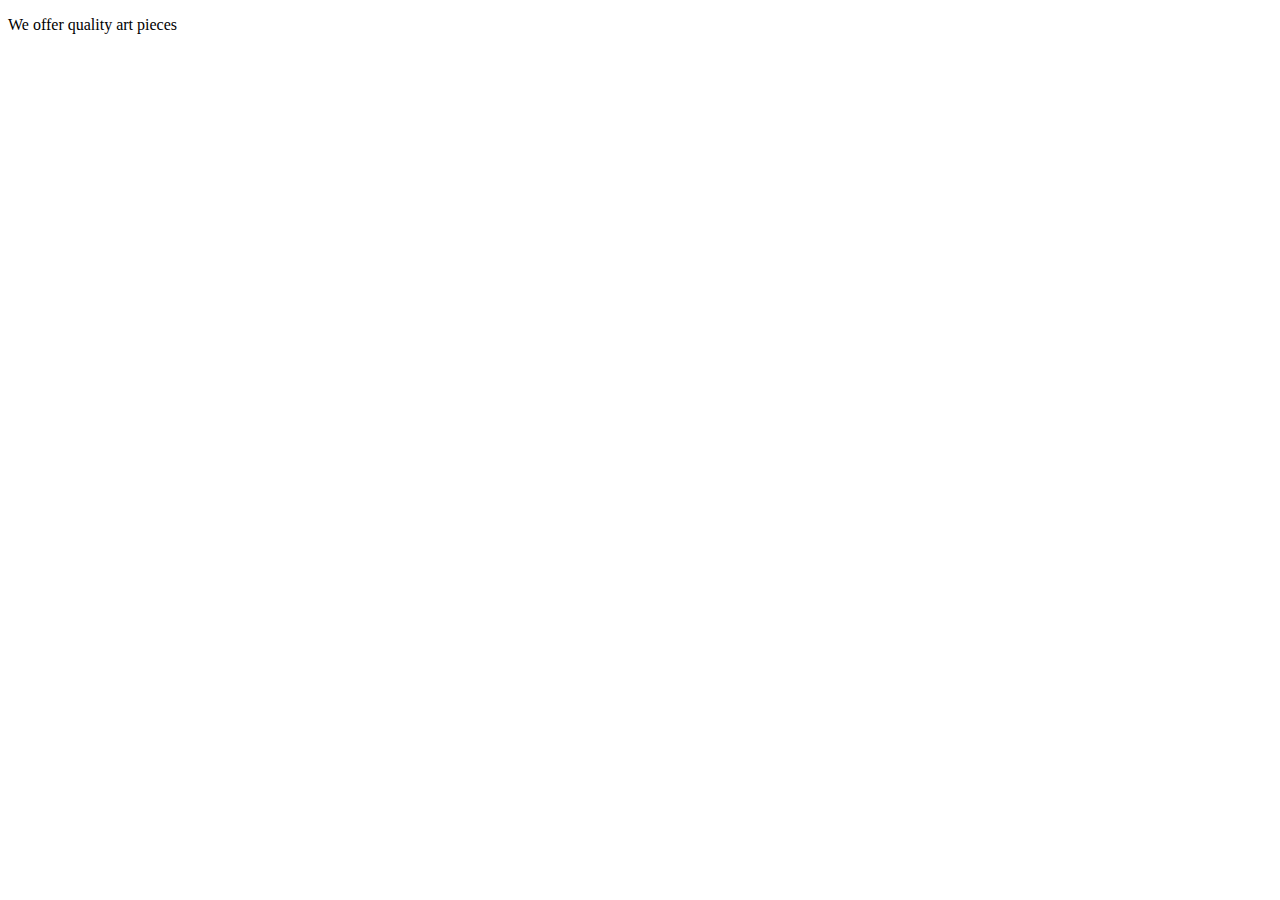
==== about.html @ b9345e6d "Added Collections page" ====
<!DOCTYPE html>
<html lang="en">
<head>
    <meta charset="UTF-8">
    <meta name="viewport" content="width=device-width, initial-scale=1.0">
    <title>About</title>
</head>
<body>
    <P>We offer quality art pieces
    </P>
</body>
</html>
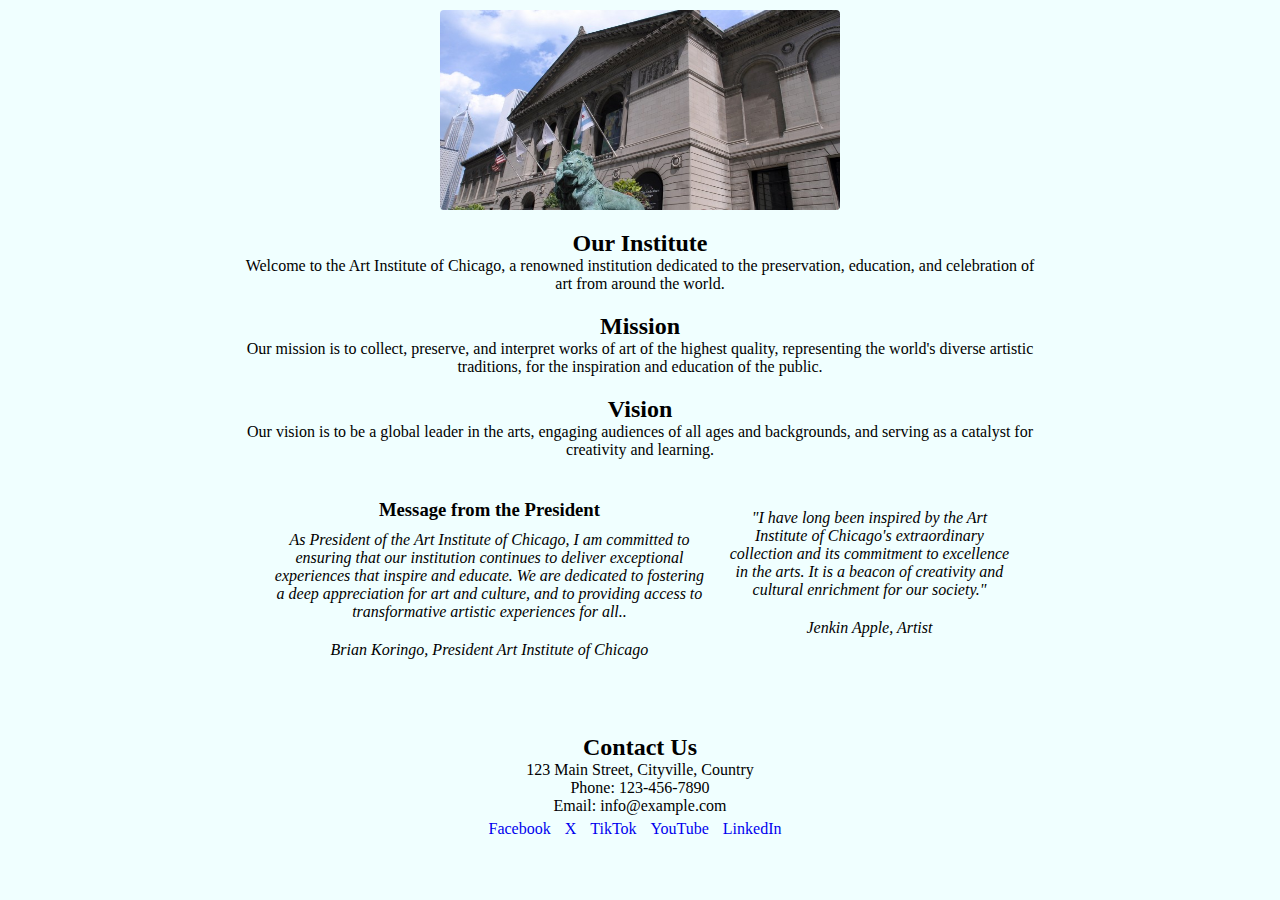
==== commit 97ac4fbe: "Updated Artists page and About Us" ====
--- a/about.html
+++ b/about.html
@@ -4,9 +4,45 @@
     <meta charset="UTF-8">
     <meta name="viewport" content="width=device-width, initial-scale=1.0">
     <title>About</title>
+    <link href="style.css" rel="stylesheet" type="text/css" />
 </head>
 <body>
-    <P>We offer quality art pieces
-    </P>
+        <div class="container">
+            <img src="./images/chicagolandmark.jpg" alt="Main building">
+            <h2>Our Institute</h2>
+            <p>Welcome to the Art Institute of Chicago, a renowned institution dedicated to the preservation, education, and celebration of art from around the world.</p>
+            <h2>Mission</h2>
+            <p>Our mission is to collect, preserve, and interpret works of art of the highest quality, representing the world's diverse artistic traditions, for the inspiration and education of the public.</p>
+            <h2>Vision</h2>
+            <p>Our vision is to be a global leader in the arts, engaging audiences of all ages and backgrounds, and serving as a catalyst for creativity and learning.</p>
+            <div class="message">
+              <div class="quotes">
+                <h3>Message from the President</h3>
+                <p>As President of the Art Institute of Chicago, I am committed to ensuring that our institution continues to deliver exceptional experiences that inspire and educate. We are dedicated to fostering a deep appreciation for art and culture, and to providing access to transformative artistic experiences for all..</p>
+                <p> Brian Koringo, President Art Institute of Chicago</p>
+            </div>
+            <div class="quotes">
+                <p>"I have long been inspired by the Art Institute of Chicago's extraordinary collection and its commitment to excellence in the arts. It is a beacon of creativity and cultural enrichment for our society."
+                </p>
+                <p> Jenkin Apple, Artist </p>
+            </div>  
+            </div>
+            
+            <div class="address">
+                <h2>Contact Us</h2>
+                <p>123 Main Street, Cityville, Country</p>
+                <p>Phone: 123-456-7890</p>
+                <p>Email: info@example.com</p>
+            </div>
+            <div class="social-media">
+                <a href="#">Facebook</a>
+                <a href="#"> X </a>
+                <a href="#"> TikTok</a>
+                <a href="#"> YouTube</a>
+                <a href="#">LinkedIn</a>
+            </div>
+        </div>
+ 
+   
 </body>
 </html>--- a/style.css
+++ b/style.css
@@ -0,0 +1,306 @@
+html {
+  margin:0px;
+  padding:0px;
+}
+body {
+  font-family:'Times New Roman', Times, serif;
+  background-color: azure;
+  margin: 0px;
+  padding:0px;
+}
+.nav {
+  background: url(./images/background.png) no-repeat;
+  background-size: cover;
+  width: 100%;
+  height: auto;
+  margin: 0px;
+  display:block;
+  overflow:hidden;
+}
+.logo {
+  width: 200px;
+  height: 100px;
+  border: none;
+  padding: 0;
+  opacity: 0.8;
+  display:block;
+  margin-left: auto;
+  margin-right: auto;
+}
+#nav-components {
+  display: flex;
+ justify-content: space-between;
+ align-items: center;
+}
+.navbar{
+  display: flex;
+  justify-content: flex-end;
+}
+.navbar ul{
+  margin: 10px;
+}
+.nav ul li {
+  display: inline-block;
+  list-style-type: none;
+  padding: 0px;
+  margin-right: 20px;
+  margin-bottom: 5px;
+  margin-top: auto;
+}
+.nav ul li a{
+  text-decoration: none;
+  color:rgb(28, 226, 216);
+}
+.nav ul li a:hover {
+  color:hsl(177, 78%, 80%);
+}
+
+.search-container {
+  display:flex;
+  align-items: center;
+   input  {
+  background-color: rgb(250, 245, 245);
+  border:none;
+  width:90%;
+  height:20px;
+  margin-right: 5px;
+  margin-left: 5px;
+  }
+ input:hover, input:active {
+  background-color: hsl(0, 0%, 83%);
+  cursor:horizontal-text;
+  border:none;
+}
+  button {
+  background-color: whitesmoke;
+  border:none;
+  box-shadow: #333;
+  padding-left: 5px;
+  width: 80px;
+  height:20px;
+
+}
+ button:hover {
+  background-color: #dcd9d9;
+}
+}
+.main{
+  min-height: 100vh;
+  display: flex;
+  flex-wrap: wrap;
+  justify-content: space-around;
+}
+.art-framework {
+  background-color: rgb(245, 242, 242);
+  width: calc(33.3% - 20px);
+  margin: 5px;
+  margin-bottom: 10px;
+  text-overflow: ellipsis;
+  overflow: hidden;
+  position: relative;
+  border: 1px solid #ccc;
+}
+.art-framework img {
+  width: 100%;
+  height: 75%;
+  object-fit: cover;
+  padding: 10px;
+}
+.art-framework p {
+  margin: 5px 0;
+    position: absolute;
+    bottom: 0;
+    left: 0;
+    right: 0;
+    padding: 10px;
+    background-color: rgba(255, 255, 255, 0.8);
+    overflow: hidden;
+    text-overflow: ellipsis;
+    white-space: nowrap;
+  
+}
+@media screen and (max-width: 768px) {
+  .art-framework {
+    flex: 0 1 calc(45% - 20px);
+  }
+}
+
+@media screen and (max-width: 480px) {
+  .art-framework {
+    flex: 0 1 calc(100% - 20px); /* Full width for smaller screens */
+  }
+}
+footer {
+  padding: 15px;
+  background-color: white;
+  margin-bottom: 0px;
+  text-align: center;
+ }
+
+ footer #button-buytickets {
+    color: #333;
+    font-size: 32px;
+    font-weight:bolder;
+    text-transform: uppercase;
+    line-height: 1.5;
+    letter-spacing: 0.12em;
+    width: 400px;
+    height: 50px;
+    border:none;
+    border-radius: 1em;
+    display: block;
+    margin-left: auto;
+    margin-right: auto;
+    
+  }
+
+  footer #button-buytickets:hover, footer #button-buytickets:active {
+    color:#6e6e6e;
+    box-shadow: 5px 5px 5px #888;
+  }
+footer ul {
+  margin-top: 0px;
+  list-style-type: none;
+}
+.newsletter {
+  display:flex;
+  flex-direction: row;
+  justify-content:flex-start;
+  align-items:center;
+  padding: 0px;
+ }
+ .newsletter button, .newsletter input {
+  flex: 1;
+  margin-right: 10px;
+  width: 30px;
+ }
+  #newsletter-button {
+  background-color:white;
+  text-align: right;
+  border: none;
+ }
+#footnote {
+  margin: 0px;
+  padding: 10px;
+}
+.main-collections{
+  min-height: 100vh;
+  display: block;
+}
+.collections {
+  width: calc(30%-40px);
+  height: 200px;
+  margin: 10px;
+  margin-left: 20px;
+  margin-right: 20px;
+  margin-bottom: 10px;
+  text-overflow: ellipsis;
+  overflow: hidden;
+  position: relative;
+  text-align: center;
+}
+#artist-div img {
+  height:80%;
+}
+.collections img {
+  display: block;
+  width: 100%;
+  height: 75%;
+  object-fit: cover;
+  padding: 10px;
+}
+.collections p {
+  font-size: 32px;
+  font-weight: bolder;
+  line-height: 1.5em;
+  letter-spacing: 0.2em;
+  position: absolute;
+  top: 50%;
+  left: 50%;
+  transform: translate(-50%, -50%);
+  text-transform: uppercase;
+  color: rgb(10, 235, 235);
+  background-color: none;
+  padding: 10px;
+  margin: 0;
+}
+@media screen and (max-width: 768px) {
+  .collections {
+    flex: 0 1 calc(45% - 20px);
+  }
+}
+
+@media screen and (max-width: 480px) {
+  .collections {
+    flex: 0 1 calc(100% - 20px); /* Full width for smaller screens */
+  }
+}
+#artist-name {
+  font-size: 16px;
+  font-weight: none;
+  line-height: 1em;
+  letter-spacing: 0.2em;
+  text-transform: uppercase;
+  color: rgb(10, 235, 235);
+  padding: 0px;
+  margin: 0px;
+  text-align: center; 
+  position: static;
+  top: auto; 
+  left: auto; 
+  transform: none; 
+  background-color: none;
+}
+
+.container {
+  max-width: 800px;
+  margin: 0 auto;
+  padding: 0px;
+  text-align: center;
+}
+.container h3 {
+  margin: 0px;
+  padding: 0px;
+}
+.container h2 {
+  margin-bottom: 0px;
+}
+.container p{
+  margin: 0;
+}
+.container img {
+  display: block;
+  width: 400px;
+  height: 200px;
+  margin-right: auto;
+  margin-left: auto;
+  margin-top: 10px;
+  border-radius: 4px;
+
+}
+.message {
+  display: flex;
+  flex-direction: row;
+  justify-content: space-between;
+  margin: 10px;
+  margin-top: 30px;
+  padding: 10px;
+}
+.message .quotes p {
+  padding: 10px;
+  font-style:italic;
+
+}
+.address {
+  margin-top: 30px;
+  padding: 5px;
+
+}
+.social-media {
+  margin-top: 0px;
+}
+.social-media a {
+  display: inline-block;
+  margin-right: 10px;
+  text-decoration: none;
+}